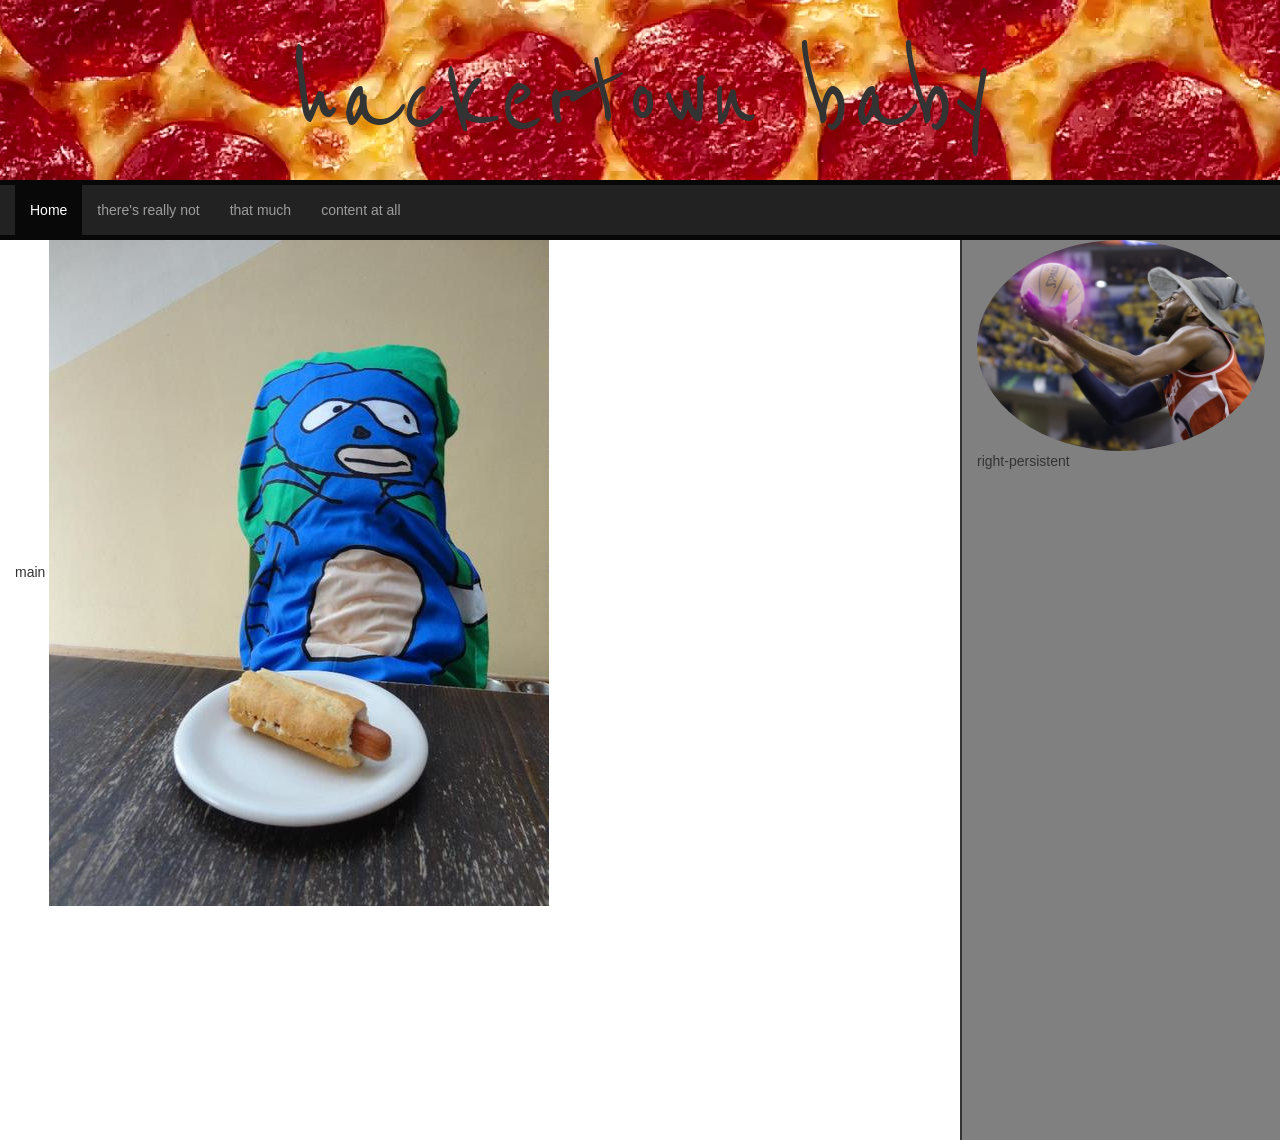
==== index.html @ bbf23738 "a a" ====
<!DOCTYPE html>
<html>
  <head>
    <meta charset="utf-8">
    <title>hackertown</title>
<link href="https://fonts.googleapis.com/css?family=Reenie+Beanie" rel="stylesheet">
    <link rel="stylesheet" href="https://maxcdn.bootstrapcdn.com/bootstrap/3.3.7/css/bootstrap.min.css">
    <link rel="stylesheet" href="css/main.css">
  </head>
  <body>


<!--BANNER!-->
<div class="banner">
<h3 class="greeting">hackertown baby</h3>
</div>

<!--NAVBAR!-->
<nav class="navbar navbar-inverse navbar-style">
  <div class="container-fluid">
    <ul class="nav navbar-nav">
      <li class="active"><a href="#">Home</a></li>
      <li><a href="#">there's really not</a></li>
      <li><a href="#">that much</a></li>
      <li><a href="#">content at all</a></li>
    </ul>
  </div>
</nav>

<div class="container-fluid">


  <!--MAIN!-->
  <div class="row">
  <div class="col-xs-9 main fillpage">main
    <img src="images/sanic.jpg"></img>


  </div>
<!--RIGHT persistant!-->
  <div class="col-xs-3 right-persistent fillpage">
    <div><img class="img-responsive circle" src="images/wizard.jpg"></img></div>right-persistent

  </div>
</div>
</div>


<!--dont fuck with this shit retard!-->
<script src="https://ajax.googleapis.com/ajax/libs/jquery/3.2.1/jquery.min.js"></script>
<script src="https://maxcdn.bootstrapcdn.com/bootstrap/3.3.7/js/bootstrap.min.js"></script>
<script src="js/main.js"></script>
  </body>
</html>
---- css/main.css ----
.greeting {
  font-family: 'Reenie Beanie', cursive;
  font-size: 128px;
  text-align: center;

  position: relative;
  top: 50%;
  transform: translateY(20%);
}

.banner {
  background-image: url(../images/background.jpg);
  margin: -20px;
  min-height: 200px;

  border-color: black;
  border-width: 0px;
  border-style: solid;
  border-bottom-width: 5px;

  background-color: black;
}

<!--OBSOLETE AT THE MO!-->
.left-persistent {
  background-color: white;
  border: 0px;
  border-right: 5px;
  border-style: solid;
  margin-top: -20px;
  margin-left: -15px;
  background-color:gray;
}

.right-persistent {
  background-color: gray;
  border: 0px;
  border-left: 2px;
  border-style: solid;
  margin-top: -20px;
}

.main {
  margin-top: -20px;
}

.fillpage {
  min-height: 100vh;
}

.navbar-style {
  margin-top: 0px;
  border-style: : solid;
  border-width: 5px;
  border-radius: 0px;
  border-left: 0px;
  border-right: 0px;
  color: green;
}

.circle {
  border-radius: 100%
}
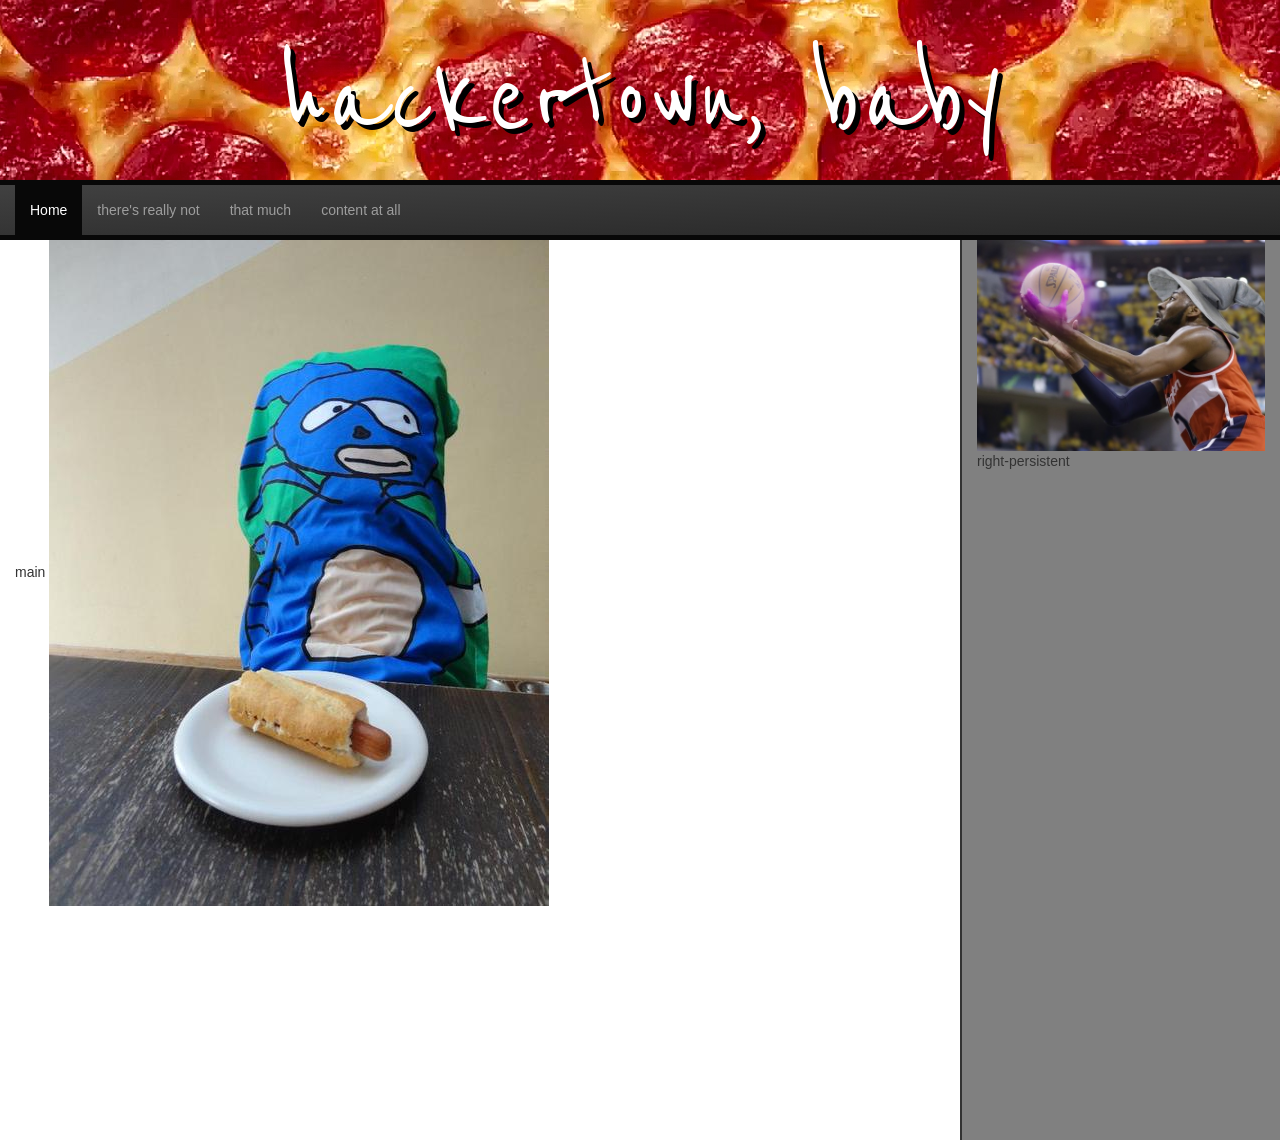
==== commit 83009818: "a a" ====
--- a/index.html
+++ b/index.html
@@ -12,11 +12,11 @@
 
 <!--BANNER!-->
 <div class="banner">
-<h3 class="greeting">hackertown baby</h3>
+<h3 class="greeting">hackertown, baby</h3>
 </div>
 
 <!--NAVBAR!-->
-<nav class="navbar navbar-inverse navbar-style">
+<nav class="navbar navbar-inverse navbar-style background-gradient">
   <div class="container-fluid">
     <ul class="nav navbar-nav">
       <li class="active"><a href="#">Home</a></li>
@@ -39,12 +39,11 @@
   </div>
 <!--RIGHT persistant!-->
   <div class="col-xs-3 right-persistent fillpage">
-    <div><img class="img-responsive circle" src="images/wizard.jpg"></img></div>right-persistent
+    <img class="img-responsive" src="images/wizard.jpg"></img>right-persistent
 
   </div>
 </div>
 </div>
-
 
 <!--dont fuck with this shit retard!-->
 <script src="https://ajax.googleapis.com/ajax/libs/jquery/3.2.1/jquery.min.js"></script>
--- a/css/main.css
+++ b/css/main.css
@@ -2,6 +2,8 @@
   font-family: 'Reenie Beanie', cursive;
   font-size: 128px;
   text-align: center;
+  color: white;
+  text-shadow: 5px 5px black;
 
   position: relative;
   top: 50%;
@@ -19,17 +21,6 @@
   border-bottom-width: 5px;
 
   background-color: black;
-}
-
-<!--OBSOLETE AT THE MO!-->
-.left-persistent {
-  background-color: white;
-  border: 0px;
-  border-right: 5px;
-  border-style: solid;
-  margin-top: -20px;
-  margin-left: -15px;
-  background-color:gray;
 }
 
 .right-persistent {
@@ -55,9 +46,9 @@
   border-radius: 0px;
   border-left: 0px;
   border-right: 0px;
-  color: green;
 }
 
-.circle {
-  border-radius: 100%
+.background-gradient {
+  background: rgb(77, 77, 77);
+  background: linear-gradient(to bottom right, #414141, #272727)
 }
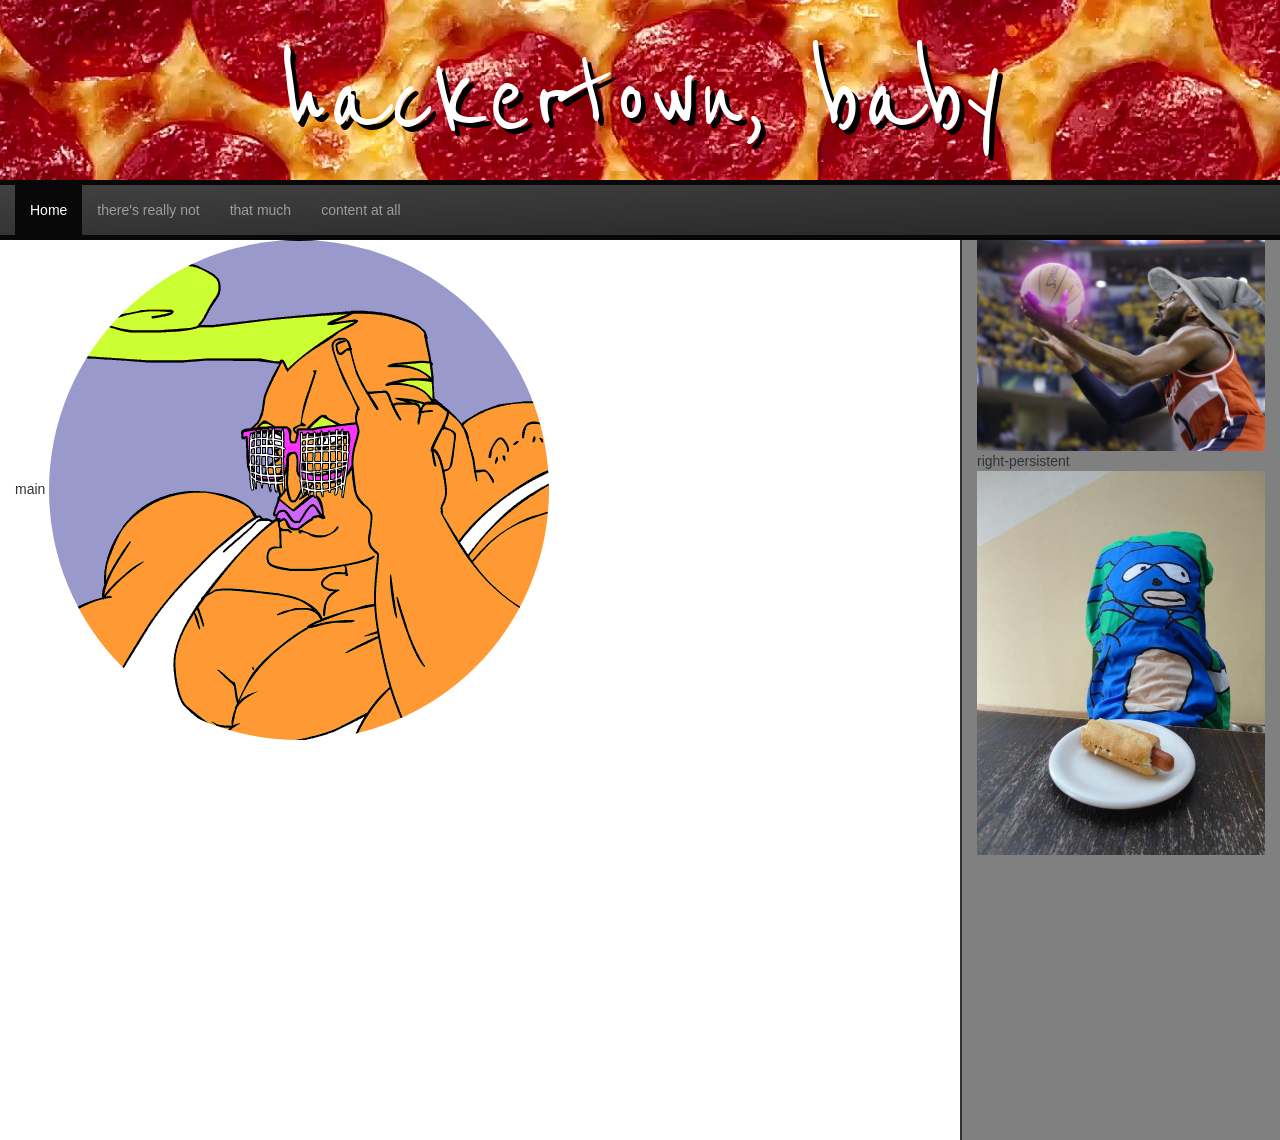
==== commit 083b8d25: "a a" ====
--- a/index.html
+++ b/index.html
@@ -33,13 +33,14 @@
   <!--MAIN!-->
   <div class="row">
   <div class="col-xs-9 main fillpage">main
-    <img src="images/sanic.jpg"></img>
 
+    <img src="images/shades.gif" class="img-circle"></img>
 
   </div>
 <!--RIGHT persistant!-->
   <div class="col-xs-3 right-persistent fillpage">
     <img class="img-responsive" src="images/wizard.jpg"></img>right-persistent
+    <img class="img-responsive" src="images/sanic.jpg"></img>
 
   </div>
 </div>
--- a/css/main.css
+++ b/css/main.css
@@ -1,5 +1,6 @@
 .greeting {
   font-family: 'Reenie Beanie', cursive;
+  user-select: none;
   font-size: 128px;
   text-align: center;
   color: white;
@@ -8,6 +9,9 @@
   position: relative;
   top: 50%;
   transform: translateY(20%);
+  -webkit-user-select: none;
+  -moz-user-select: none;
+  -ms-user-select: none;
 }
 
 .banner {
@@ -18,7 +22,7 @@
   border-color: black;
   border-width: 0px;
   border-style: solid;
-  border-bottom-width: 5px;
+  border-bottom-width: 2px;
 
   background-color: black;
 }
@@ -52,3 +56,10 @@
   background: rgb(77, 77, 77);
   background: linear-gradient(to bottom right, #414141, #272727)
 }
+
+.dizzy {
+  -ms-transform: rotate(360deg);
+  -webkit-transform: rotate(360deg);
+  -moz-transform: rotate(360deg);
+  -transform: rotate(360deg);
+}
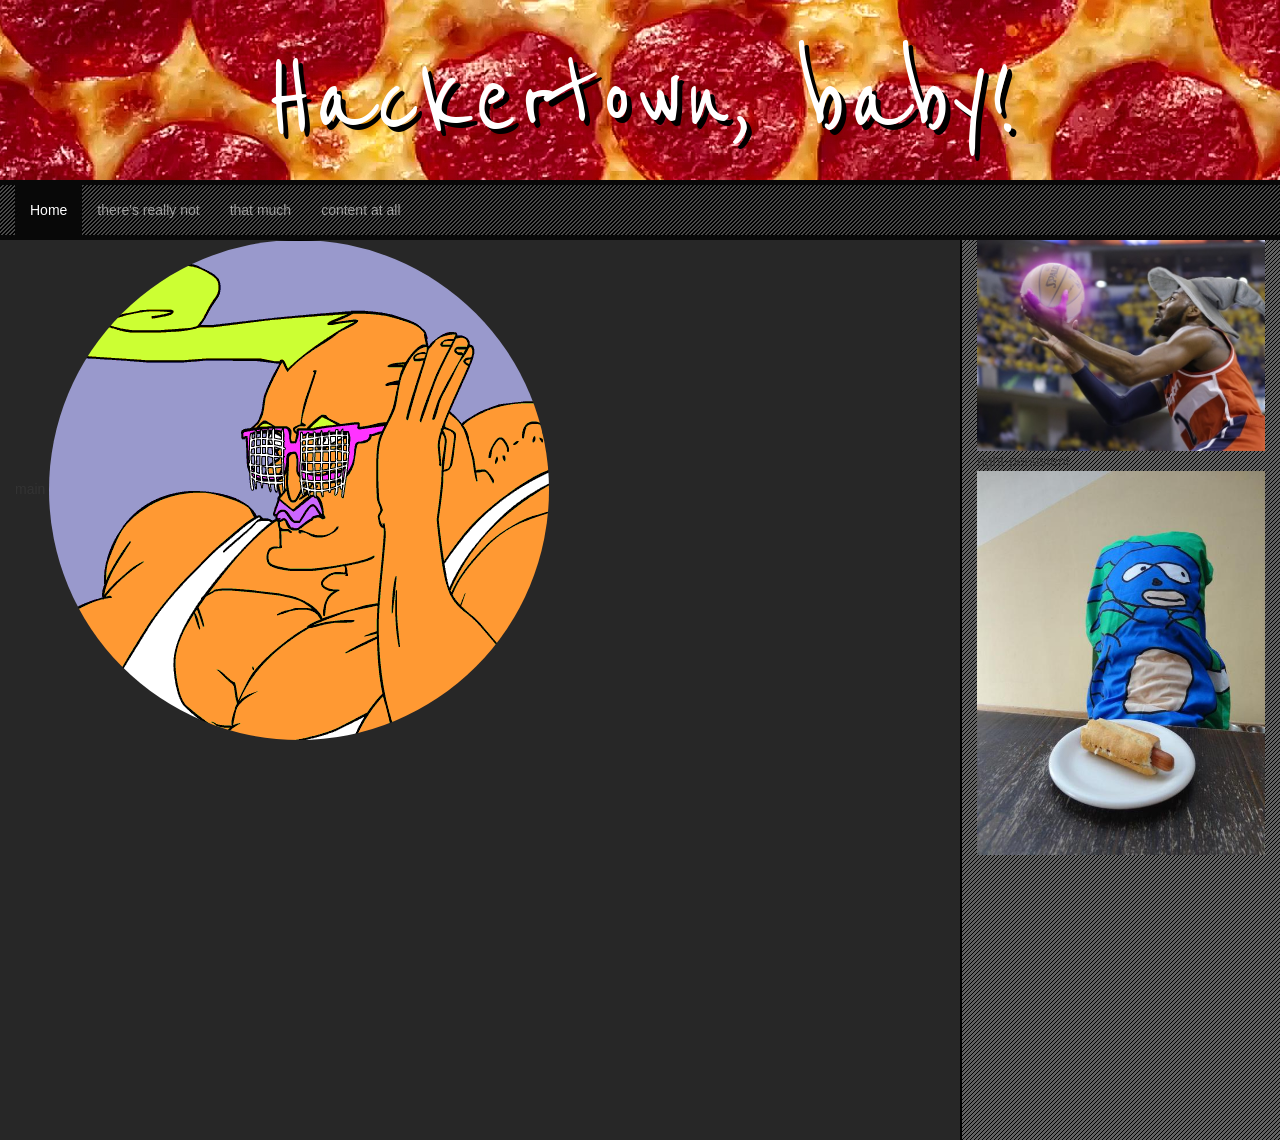
==== commit 0ade3679: "a a" ====
--- a/index.html
+++ b/index.html
@@ -12,11 +12,11 @@
 
 <!--BANNER!-->
 <div class="banner">
-<h3 class="greeting">hackertown, baby</h3>
+<h3 class="greeting">Hackertown, baby!</h3>
 </div>
 
 <!--NAVBAR!-->
-<nav class="navbar navbar-inverse navbar-style background-gradient">
+<nav class="navbar navbar-inverse navbar-style">
   <div class="container-fluid">
     <ul class="nav navbar-nav">
       <li class="active"><a href="#">Home</a></li>
--- a/css/main.css
+++ b/css/main.css
@@ -19,7 +19,7 @@
   margin: -20px;
   min-height: 200px;
 
-  border-color: black;
+  border-color: #242424;
   border-width: 0px;
   border-style: solid;
   border-bottom-width: 2px;
@@ -33,10 +33,14 @@
   border-left: 2px;
   border-style: solid;
   margin-top: -20px;
+  border-color: black;
+  border-style: solid;
+  background-image: url(../images/diagbggray.jpg)
 }
 
 .main {
   margin-top: -20px;
+  background-color: #272727;
 }
 
 .fillpage {
@@ -50,16 +54,6 @@
   border-radius: 0px;
   border-left: 0px;
   border-right: 0px;
+  background-image: url(../images/diagbgblack.jpg)
 }
-
-.background-gradient {
-  background: rgb(77, 77, 77);
-  background: linear-gradient(to bottom right, #414141, #272727)
-}
-
-.dizzy {
-  -ms-transform: rotate(360deg);
-  -webkit-transform: rotate(360deg);
-  -moz-transform: rotate(360deg);
-  -transform: rotate(360deg);
-}
+*/
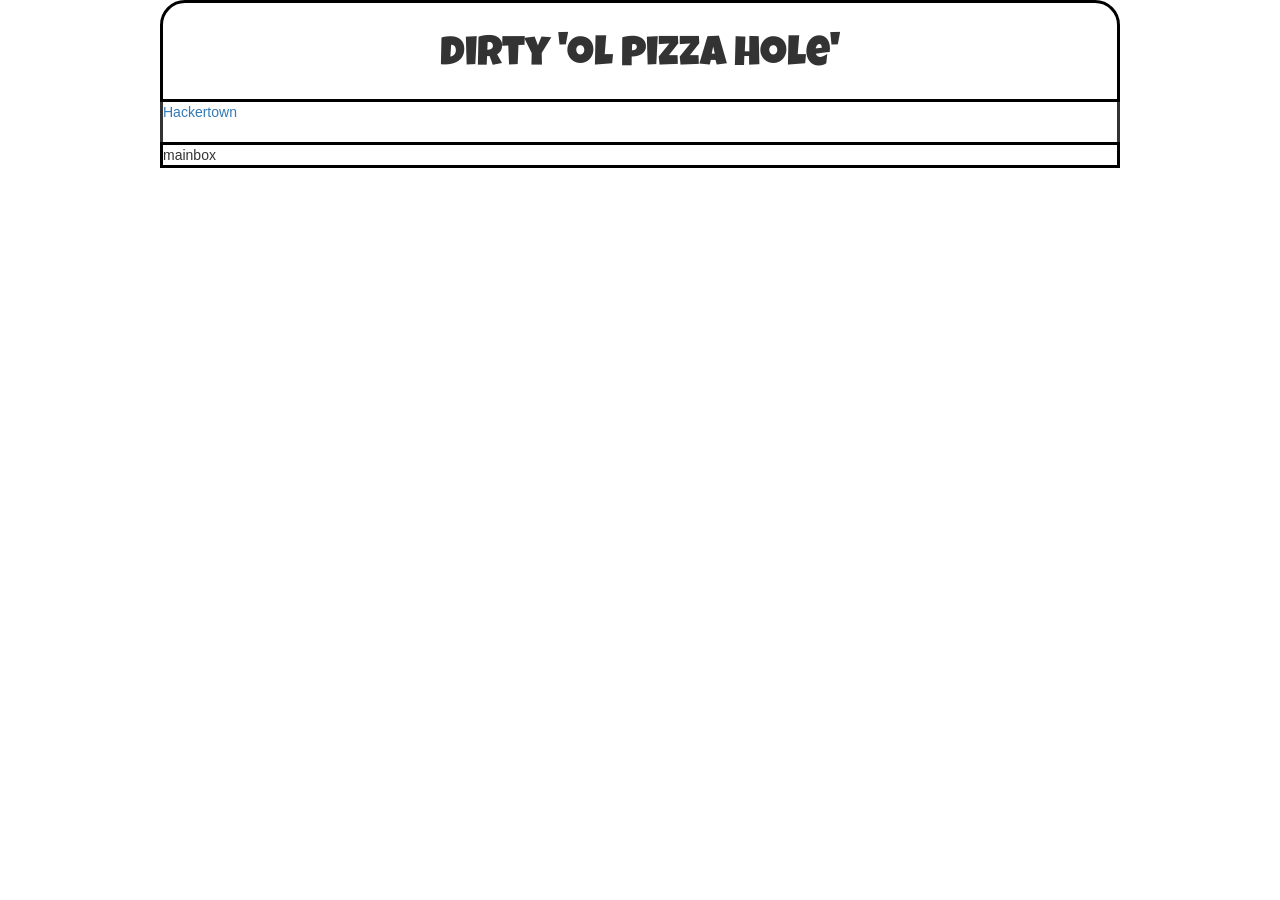
==== commit 555c89cf: "pizza hole" ====
--- a/index.html
+++ b/index.html
@@ -1,54 +1,33 @@
-<!DOCTYPE html>
 <html>
-  <head>
-    <meta charset="utf-8">
-    <title>hackertown</title>
-<link href="https://fonts.googleapis.com/css?family=Reenie+Beanie" rel="stylesheet">
-    <link rel="stylesheet" href="https://maxcdn.bootstrapcdn.com/bootstrap/3.3.7/css/bootstrap.min.css">
-    <link rel="stylesheet" href="css/main.css">
-  </head>
-  <body>
+<head>
+  <meta charset="utf-8">
+  <title>dirty 'ol pizza hole</title>
+  <link href="https://fonts.googleapis.com/css?family=Luckiest+Guy" rel="stylesheet">
+  <link rel="stylesheet" href="https://maxcdn.bootstrapcdn.com/bootstrap/3.3.7/css/bootstrap.min.css">
+  <link rel="stylesheet" href="css/main.css">
+</head>
+<body>
+
+<!--Top header box -->
+  <div class="topbox">
+    <h3 class="header">
+dirty 'ol pizza hole'
+    </h3>
+  </div>
 
 
-<!--BANNER!-->
-<div class="banner">
-<h3 class="greeting">Hackertown, baby!</h3>
+  <!--Menu bar-->
+  <div class="menuBar">
+<a href="hackertown/index.html">Hackertown</a>
+  </div>
+
+
+  <!--Main box-->
+<div class="mainBox">
+   mainbox
 </div>
 
-<!--NAVBAR!-->
-<nav class="navbar navbar-inverse navbar-style">
-  <div class="container-fluid">
-    <ul class="nav navbar-nav">
-      <li class="active"><a href="#">Home</a></li>
-      <li><a href="#">there's really not</a></li>
-      <li><a href="#">that much</a></li>
-      <li><a href="#">content at all</a></li>
-    </ul>
-  </div>
-</nav>
-
-<div class="container-fluid">
 
 
-  <!--MAIN!-->
-  <div class="row">
-  <div class="col-xs-9 main fillpage">main
-
-    <img src="images/shades.gif" class="img-circle"></img>
-
-  </div>
-<!--RIGHT persistant!-->
-  <div class="col-xs-3 right-persistent fillpage">
-    <img class="img-responsive" src="images/wizard.jpg"></img>right-persistent
-    <img class="img-responsive" src="images/sanic.jpg"></img>
-
-  </div>
-</div>
-</div>
-
-<!--dont fuck with this shit retard!-->
-<script src="https://ajax.googleapis.com/ajax/libs/jquery/3.2.1/jquery.min.js"></script>
-<script src="https://maxcdn.bootstrapcdn.com/bootstrap/3.3.7/js/bootstrap.min.js"></script>
-<script src="js/main.js"></script>
-  </body>
+</body>
 </html>
--- a/css/main.css
+++ b/css/main.css
@@ -1,59 +1,26 @@
-.greeting {
-  font-family: 'Reenie Beanie', cursive;
-  user-select: none;
-  font-size: 128px;
+.header {
+  font-size:42;
+  font-family: 'Luckiest Guy', cursive;
   text-align: center;
-  color: white;
-  text-shadow: 5px 5px black;
-
-  position: relative;
-  top: 50%;
-  transform: translateY(20%);
-  -webkit-user-select: none;
-  -moz-user-select: none;
-  -ms-user-select: none;
 }
-
-.banner {
-  background-image: url(../images/background.jpg);
-  margin: -20px;
-  min-height: 200px;
-
-  border-color: #242424;
-  border-width: 0px;
-  border-style: solid;
-  border-bottom-width: 2px;
-
-  background-color: black;
+.topbox {
+  margin: auto;
+  width: 75%;
+  border: 3px solid black;
+  padding: 10px;
+  border-top-left-radius: 25px;
+  border-top-right-radius: 25px;
 }
-
-.right-persistent {
-  background-color: gray;
+.menuBar {
+  margin: auto;
+  width: 75%;
+  height: 40px;
   border: 0px;
-  border-left: 2px;
-  border-style: solid;
-  margin-top: -20px;
-  border-color: black;
-  border-style: solid;
-  background-image: url(../images/diagbggray.jpg)
+  border-left: 3px solid;
+  border-right: 3px solid;
 }
-
-.main {
-  margin-top: -20px;
-  background-color: #272727;
+.mainBox {
+  margin: auto;
+  width: 75%;
+  border:3px solid black;
 }
-
-.fillpage {
-  min-height: 100vh;
-}
-
-.navbar-style {
-  margin-top: 0px;
-  border-style: : solid;
-  border-width: 5px;
-  border-radius: 0px;
-  border-left: 0px;
-  border-right: 0px;
-  background-image: url(../images/diagbgblack.jpg)
-}
-*/
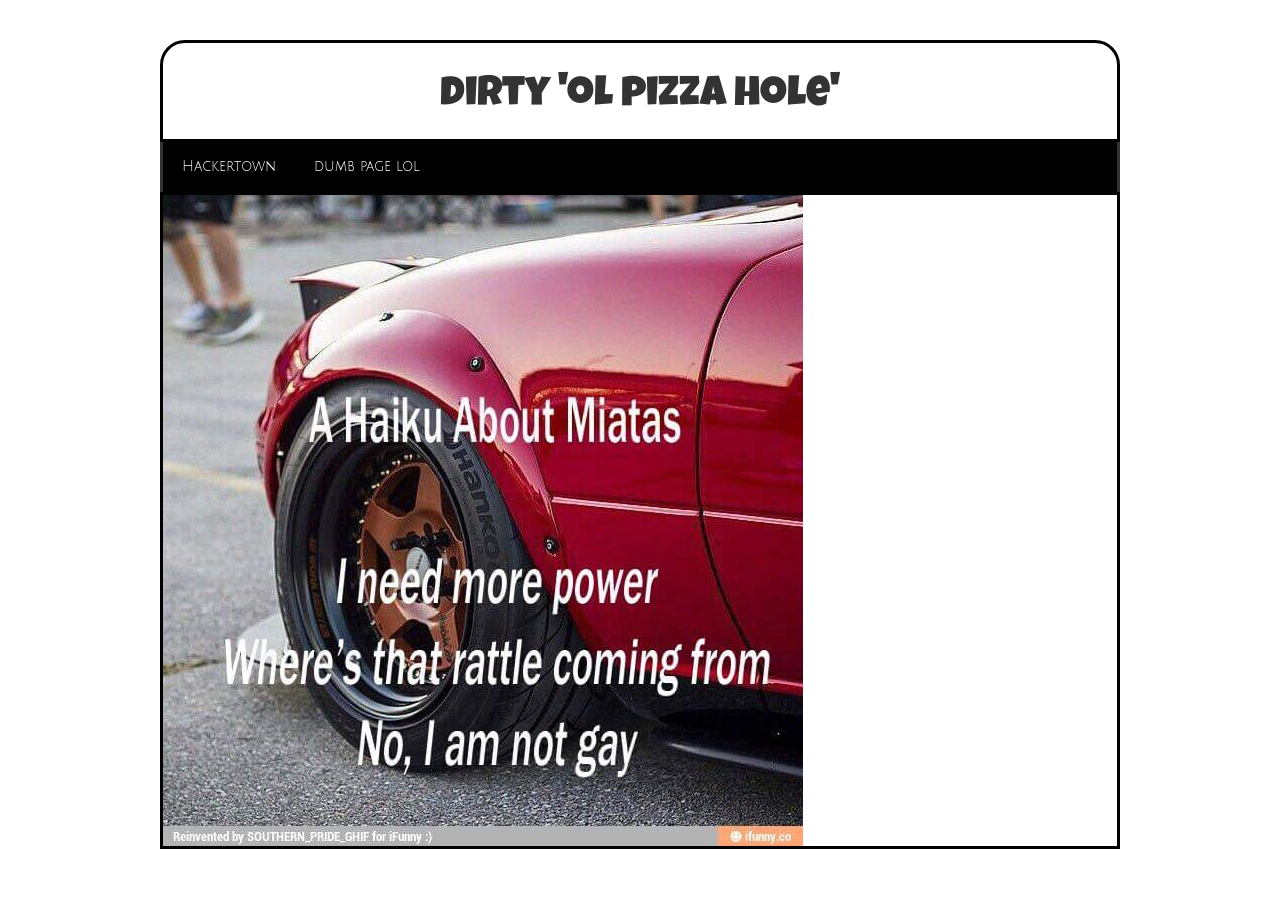
==== commit 4dbec00b: "frontpage" ====
--- a/index.html
+++ b/index.html
@@ -2,7 +2,7 @@
 <head>
   <meta charset="utf-8">
   <title>dirty 'ol pizza hole</title>
-  <link href="https://fonts.googleapis.com/css?family=Luckiest+Guy" rel="stylesheet">
+  <link href="https://fonts.googleapis.com/css?family=Julius+Sans+One|Luckiest+Guy" rel="stylesheet">
   <link rel="stylesheet" href="https://maxcdn.bootstrapcdn.com/bootstrap/3.3.7/css/bootstrap.min.css">
   <link rel="stylesheet" href="css/main.css">
 </head>
@@ -18,13 +18,16 @@
 
   <!--Menu bar-->
   <div class="menuBar">
-<a href="hackertown/index.html">Hackertown</a>
+    <ul class="menuBarList">
+      <li class="menuBarFloat"><a href="hackertown/index.html">Hackertown</a></li>
+      <li class="menuBarFloat"><a href="http://bitdev.xyz">dumb page lol</a></li>
+    </ul>
   </div>
 
 
   <!--Main box-->
 <div class="mainBox">
-   mainbox
+   <img src="images/miata.jpeg" />
 </div>
 
 
--- a/css/main.css
+++ b/css/main.css
@@ -10,11 +10,11 @@
   padding: 10px;
   border-top-left-radius: 25px;
   border-top-right-radius: 25px;
+  margin-top: 40px;
 }
 .menuBar {
+  width: 75%;
   margin: auto;
-  width: 75%;
-  height: 40px;
   border: 0px;
   border-left: 3px solid;
   border-right: 3px solid;
@@ -24,3 +24,26 @@
   width: 75%;
   border:3px solid black;
 }
+.menuBarList {
+list-style-type: none;
+margin: 0px;
+padding: 0px;
+overflow: hidden;
+background-color: black;
+color: white;
+}
+.menuBarFloat {
+  display: block;
+  float: left;
+  padding: 5px;
+}
+a:link, a:visited{
+  font-family: 'Julius Sans One', cursive;
+  display: block;
+  padding: 10px 14px;
+  color: white;
+  background: black;
+}
+a:hover {
+  background: gray;
+}
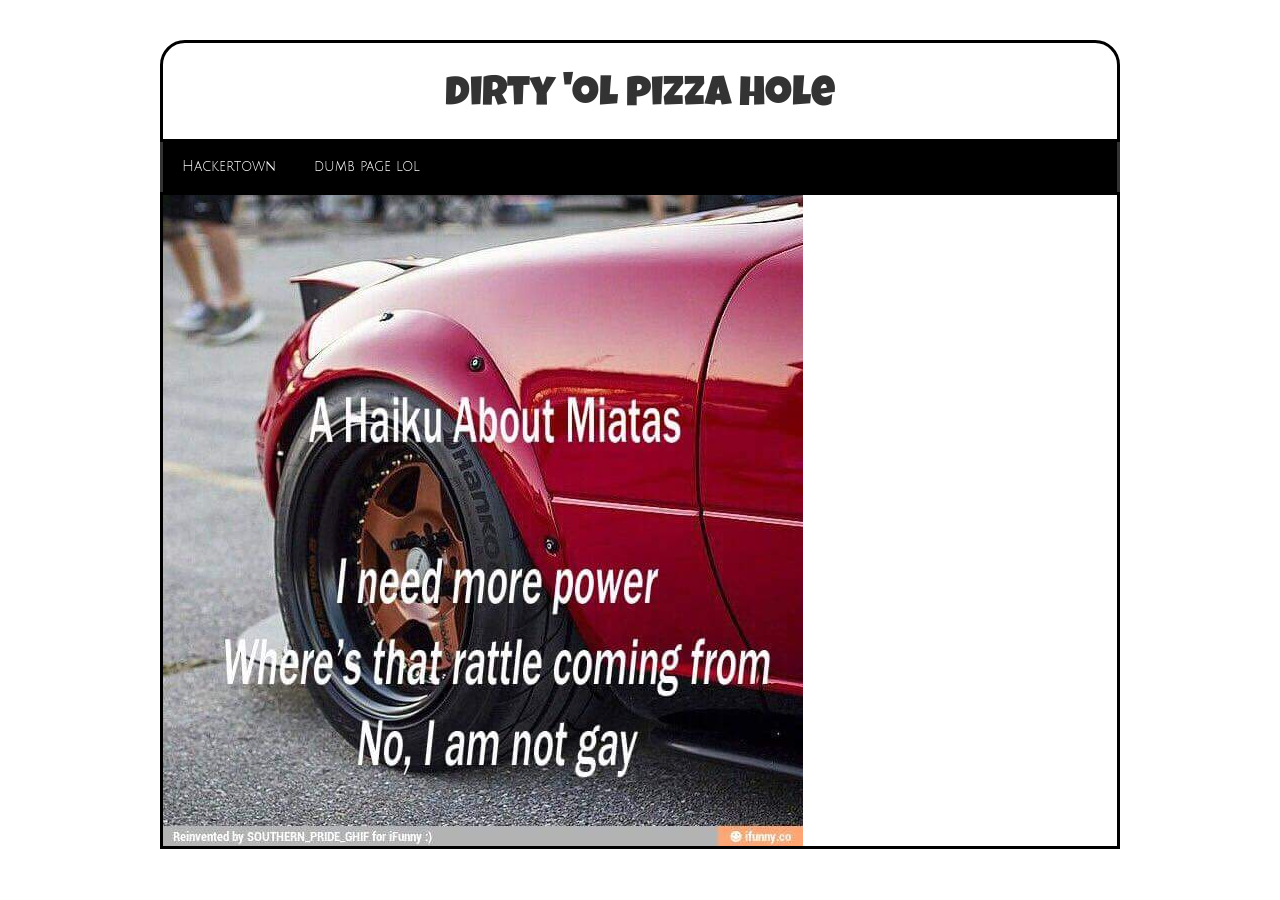
==== commit 12cced29: "push push push no back" ====
--- a/index.html
+++ b/index.html
@@ -11,7 +11,7 @@
 <!--Top header box -->
   <div class="topbox">
     <h3 class="header">
-dirty 'ol pizza hole'
+dirty 'ol pizza hole
     </h3>
   </div>
 
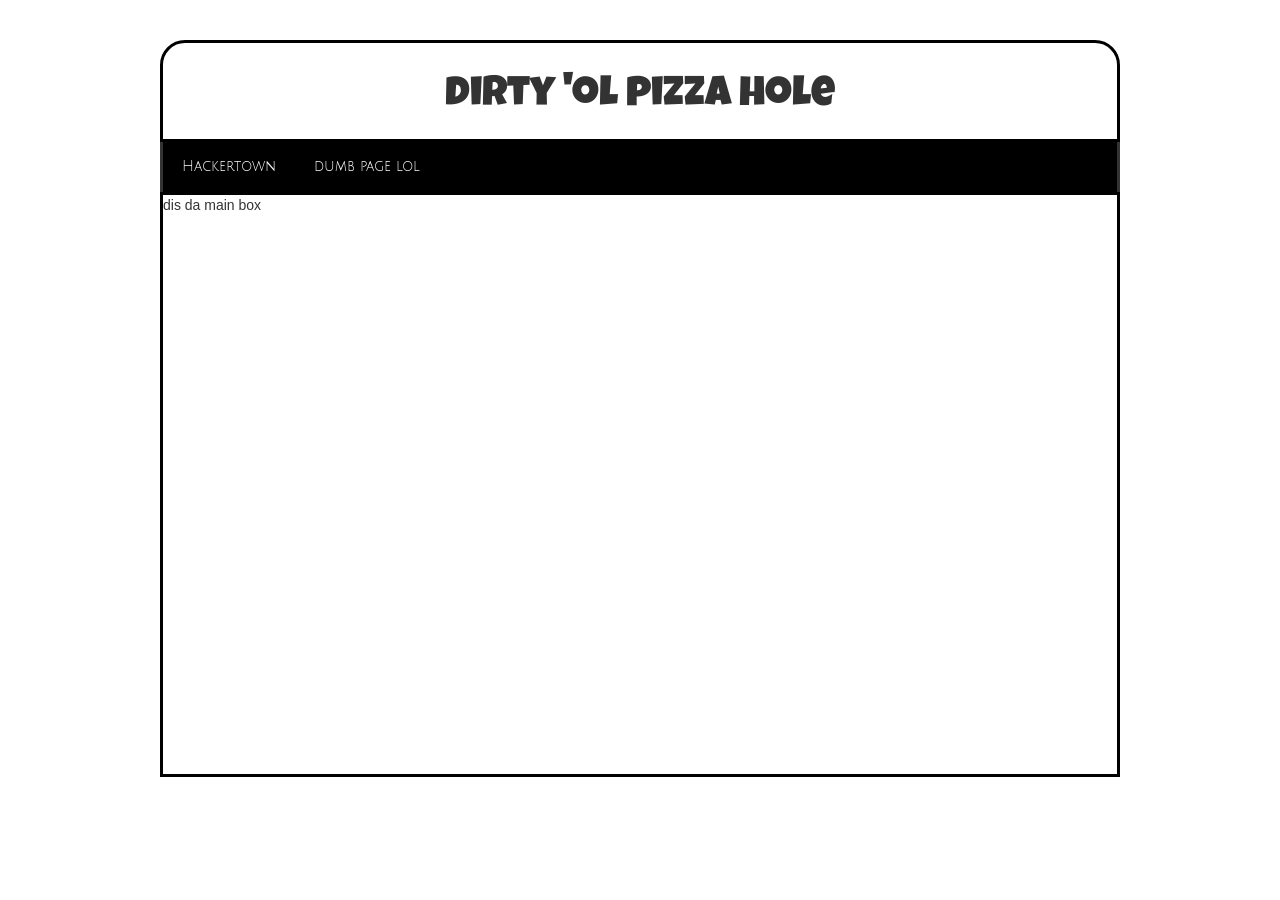
==== commit 7333f512: "main div expanded" ====
--- a/index.html
+++ b/index.html
@@ -17,7 +17,7 @@
 
 
   <!--Menu bar-->
-  <div class="menuBar">
+  <div class="menuDiv">
     <ul class="menuBarList">
       <li class="menuBarFloat"><a href="hackertown/index.html">Hackertown</a></li>
       <li class="menuBarFloat"><a href="http://bitdev.xyz">dumb page lol</a></li>
@@ -27,7 +27,7 @@
 
   <!--Main box-->
 <div class="mainBox">
-   <img src="images/miata.jpeg" />
+   dis da main box
 </div>
 
 
--- a/css/main.css
+++ b/css/main.css
@@ -12,17 +12,20 @@
   border-top-right-radius: 25px;
   margin-top: 40px;
 }
-.menuBar {
+.menuDiv {
   width: 75%;
   margin: auto;
   border: 0px;
   border-left: 3px solid;
   border-right: 3px solid;
+  min-height: 20px;
 }
 .mainBox {
   margin: auto;
   width: 75%;
   border:3px solid black;
+  height: 65%;
+  padding-bottom: 40px;
 }
 .menuBarList {
 list-style-type: none;
